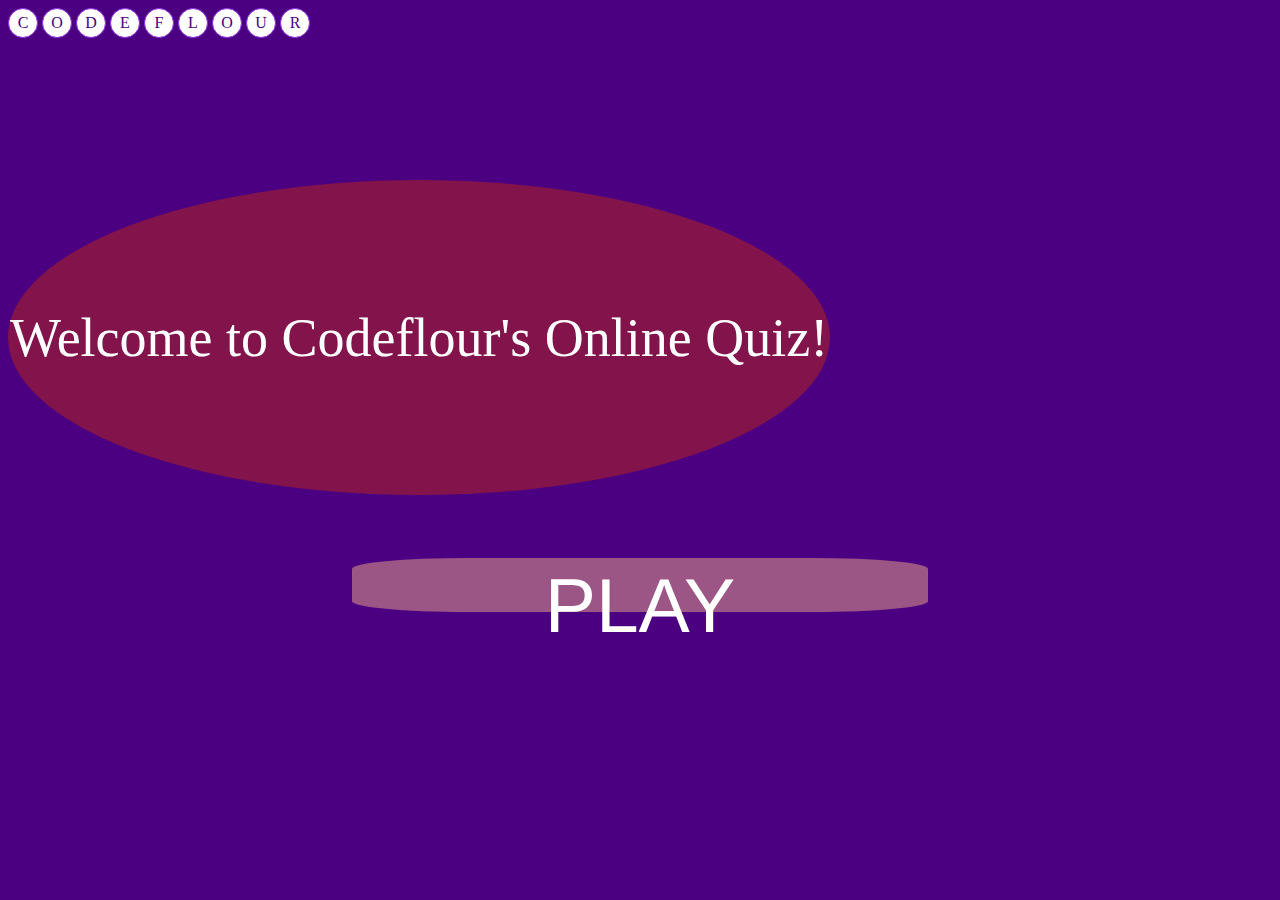
==== index.html @ 169bd662 "Brute force" ====
<!DOCTYPE html>
<html lang="en">
  
<head>
  <meta charset="UTF-8">
  <meta http-equiv="X-UA-Compatible" content="IE=Edge">
  <meta name="viewport" content="width=device-width, initial-scale=1">

  <title>Codeflour's Online Quiz</title>
  <link rel="stylesheet" href="style.css">
</head>


<body>
  <div id="fallingDiv">
    <div id="C">C</div>
    <div id="O1">O</div>
    <div id="D">D</div>
    <div id="E">E</div>
    <div id="F">F</div>
    <div id="L">L</div>
    <div id="O2">O</div>
    <div id="U">U</div>
    <div id="R">R</div>
  </div>
  <div id="welcome">
  Welcome to Codeflour's Online Quiz!
  </div>
  
  
  
  <a href="quiz.html"><button id="playButton">PLAY</button></a>
  
  
  
  
  
  
  
  <script src="main.js"></script>
</body>
</html>
---- style.css ----
*{
  box-sizing: border-box
  
}

body {
   background: #4B0082;
}

/*Index Page Styling*/
#fallingDiv{

}

#fallingDiv div {
  position: relative;
  display:inline-flex;
  border-radius:50%;
  border:1px solid blueviolet;
  background: white;
  height:30px;
  width:30px;
  justify-content: center;
  align-items: center;
  color: #4B0082;
  z-index: 1

}


#C{
  animation-name: falling;
  animation-duration: 5s;
  animation-iteration-count:1;
  animation-timing-function: linear;
  animation-fill-mode : forwards;
  
}
# {
  animation-delay: 500ms;
  animation-name: falling;
  animation-duration: 4s;
  animation-iteration-count:infinite;
  animation-timing-function: linear;
}

#welcome{
  position: absolute;
  margin:  auto;
  color: white;
  background-color:#82134B ;
  font-size: 6vmin;
  padding:2px;
  text-align: center;
  height: 35vh;
  top:20vh;
  border-radius:60%;
  display: inline-flex;
  align-items:center;
}

#playButton{
  position: absolute;
  display: inline-block;
  margin:  auto;
  top:30vh;
  right: 0;
  left: 0; 
  bottom: 0;
  background-color:#9B5685 ;
  color: white;
  height: 6vh;
  width:45vw;
  padding: 3px;
  font-size: 6vw;
  border-radius: 20%;
  text-align: center;
  border: none;
  outline: none;
  cursor: pointer;
  text-decoration: none;
  font-family: sans-serif;
  
}

@keyframes falling{
  
  0% {
    top: 0vh;
  }
  25% {
    top: 20vh;
  }
  50% {
    top: 45vh;
  }
  75% {
   
    top: 75vh;
  }
  80% {
    top: 90vh;
  }
  90% {
    top: 75vh;
  }
  100%{
    top:90vh;
    
  }
  
}



/*End of Index Page Styling*/

/* 😁 😁 */
  
/*Quiz page styling*/
#container{
  background-color: none;
  
  min-height:100vh;
  width:100%;
  display:grid;
  grid-template-rows: 50px 50px 7fr;
  grid-row-gap: 10px;
  
}
  
/*Container grids*/

 #instruction{
   background-color: #7B1382;
   font-size:20px;
   color: white;
   grid-row:1/2;
   padding:5px;
   justify-self: stretch;
   align-self: center;
   text-align: center;
 }

 #questionNumber{
     background-color: #7B1382;
     font-size:20px;
     color: white;
     grid-row:2/3;
     padding:5px;
     justify-self: stretch;
     align-self: center;
     text-align: left;

 }
 
 
  
  #quizArea{
    background-color: none;;
    font-size:10vw;
    grid-row:3/4 ;
    display: grid;
    grid-template-rows: 4fr,3fr,20px;
    grid-row-gap: 10px;
  }
  
  
 /* #answerTracker{
    background-color: #887889;
    grid-row: 3/4;
    display: flex;
    flex-direction: row;
    justify-content: space-between;
    align-items: center;*/
   /* grid-template-columns: repeat(5,30px);
    grid-column-gap: 5px;
    justify-items: center;}*/
    
    
  
  /*Quiz area grids*/
  #questionBox{
    background-color: #370E56;
    grid-row: 1/2;
    justify-self: stretch;
    border: 1px solid blueviolet;
    text-align: center;
    padding: 15px;
    font-style: varela;
    color: white;
  }
  #optionBoxes{
  
    grid-row: 2/3;
     display: grid;
     grid-template-rows: repeat(autofit, 4,1fr);
     justify-items: stretch;
     align-items: center ;
     grid-row-gap: 10px;
  }
  #nextButtonRow
  {
    grid-row: 3/4;
    display: grid;
    grid-template-columns: (5fr,1fr);
    grid-template-rows:repeat(autofill,1fr);
    align-self: center;
    background-color: #7B1382;
    
  }
  
  /*NextButtonRowGrids*/
  
  #answerTracker{
    grid-column: 1/2;
    grid-row: 1/3;
    cursor: pointer;
    outline: none;
    justify-self: center;
    display: inline-flex;
    align-items: center;
    
  }
  
  #nextButton{
    grid-column: 2/3;
    grid-row: 1/3;
    justify-self: end;
    align-self: center;
    text-align: center;
    text-decoration: none;
    font-family: sans-serif;
    background-color: none;
    
    
  }
 button {
border-radius: 20%;
height:30px;
width:60px;
background-color:darkgoldenrod;
color: white;
outline: none;
cursor: pointer;
font-size: 6vw;
display: block;

  }
  /*Option grids*/
  
  #option1,
  #option2,
  #option3,
  #option4,
  .options{
    background-color: white;
    border:2px solid royalblue;
    padding:5px;
    font-size: 17px;
    cursor: pointer;
  }
  
  .correct{
    
    animation-name:correct;
    animation-duration:1s;
    animation-timing-function:ease;
    animation-fill-mode:forwards;
    animation-iteration-count:1;
  }
  
  @keyframes correct{
    
    100%{
      background-color: green;
      color: white;
    }
  }
  
  
  .wrong {
  
    animation-name: wrong;
    animation-duration: 1s;
    animation-timing-function: ease;
    animation-fill-mode: forwards;
    animation-iteration-count: 1;
  }
  
  @keyframes wrong {
  
    100% {
      background-color: darkred;
      color: white;
    }
  }
  
  .disabled{
    pointer-events:none;
  }
  
.score{
height:30px;
width:30px;
cursor: pointer;
background-color:white;
margin-right: 10px;
margin-top: 1px;
margin-bottom: 1px;
border-radius:50%;
border:1px solid blueviolet;
/*margin-left:10px;
margin-top: 10px;*/
}
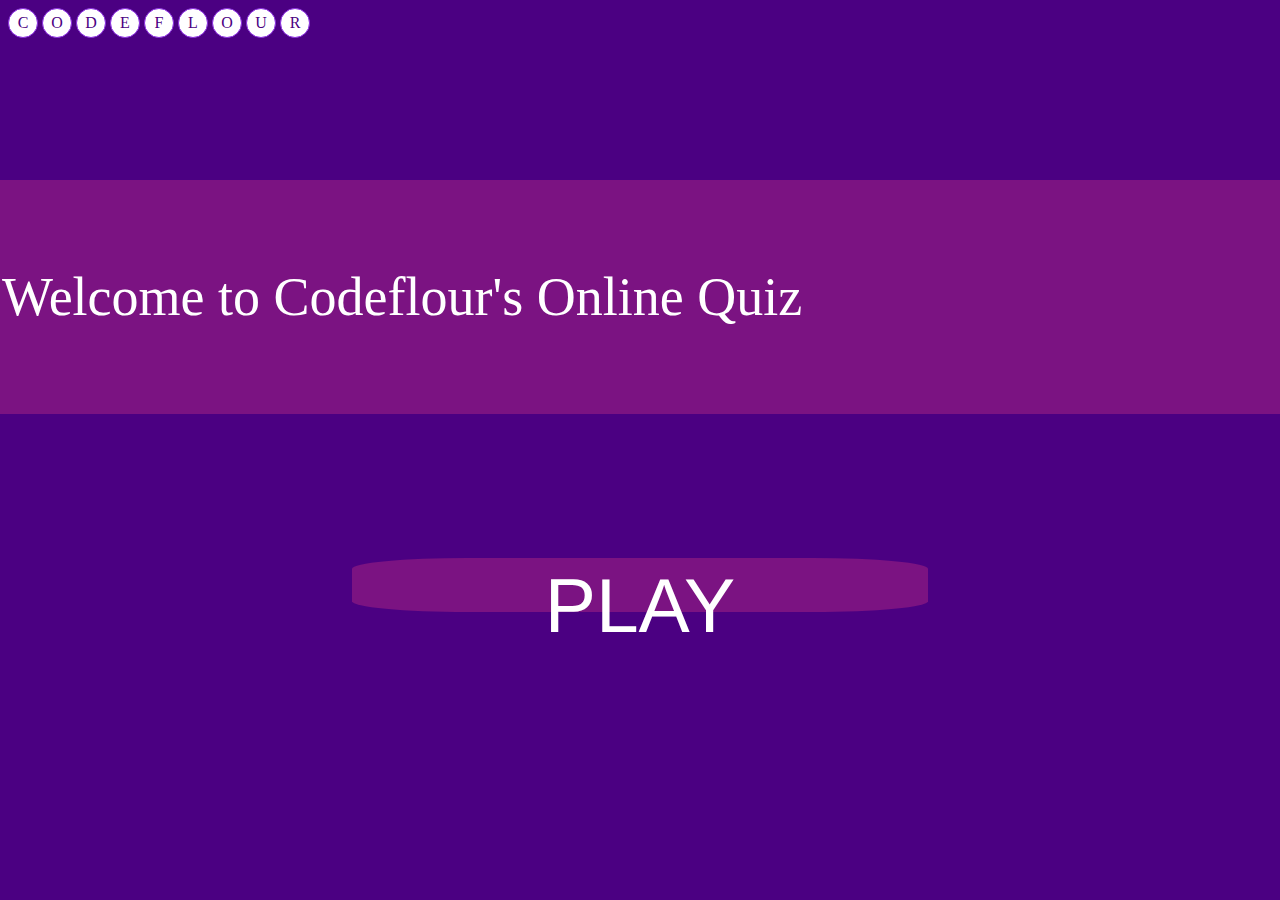
==== commit ce18e7ac: "One more to go" ====
--- a/index.html
+++ b/index.html
@@ -24,7 +24,7 @@
     <div id="R">R</div>
   </div>
   <div id="welcome">
-  Welcome to Codeflour's Online Quiz!
+  Welcome to Codeflour's Online Quiz
   </div>
   
   
--- a/style.css
+++ b/style.css
@@ -46,17 +46,22 @@
 
 #welcome{
   position: absolute;
+  display: inline-flex;
   margin:  auto;
   color: white;
-  background-color:#82134B ;
+  background-color:#7B1382 ;
   font-size: 6vmin;
+  font-style: varela;
   padding:2px;
   text-align: center;
-  height: 35vh;
+  height: 26vh;
+  width:100vw;
   top:20vh;
-  border-radius:60%;
-  display: inline-flex;
-  align-items:center;
+  right: 20vw;
+  left: 0;
+  border-radius:0%;
+
+ align-items:center;
 }
 
 #playButton{
@@ -67,7 +72,7 @@
   right: 0;
   left: 0; 
   bottom: 0;
-  background-color:#9B5685 ;
+  background-color:#7B1382 ;
   color: white;
   height: 6vh;
   width:45vw;
@@ -157,7 +162,7 @@
  
   
   #quizArea{
-    background-color: none;;
+    background-color:none;
     font-size:10vw;
     grid-row:3/4 ;
     display: grid;
@@ -206,7 +211,7 @@
     grid-template-columns: (5fr,1fr);
     grid-template-rows:repeat(autofill,1fr);
     align-self: center;
-    background-color: #7B1382;
+    background-color: #4B0082;
     
   }
   
@@ -239,7 +244,7 @@
 border-radius: 20%;
 height:30px;
 width:60px;
-background-color:darkgoldenrod;
+background-color:#7B1382;
 color: white;
 outline: none;
 cursor: pointer;
@@ -264,10 +269,11 @@
   .correct{
     
     animation-name:correct;
-    animation-duration:1s;
+    animation-duration:2s;
     animation-timing-function:ease;
     animation-fill-mode:forwards;
     animation-iteration-count:1;
+    
   }
   
   @keyframes correct{
@@ -310,7 +316,21 @@
 margin-bottom: 1px;
 border-radius:50%;
 border:1px solid blueviolet;
-/*margin-left:10px;
-margin-top: 10px;*/
-}
-
+}
+
+
+.scoreCorrect{
+  background-color: green;
+  background-image:url(correct.png) ;
+  background-position:center;
+  background-repeat: no-repeat;
+  background-size: 50%;
+}
+
+.scoreWrong {
+  background-color: red;
+  background-image: url(wrong.png);
+  background-position: center;
+  background-repeat: no-repeat;
+  background-size: 50%;
+}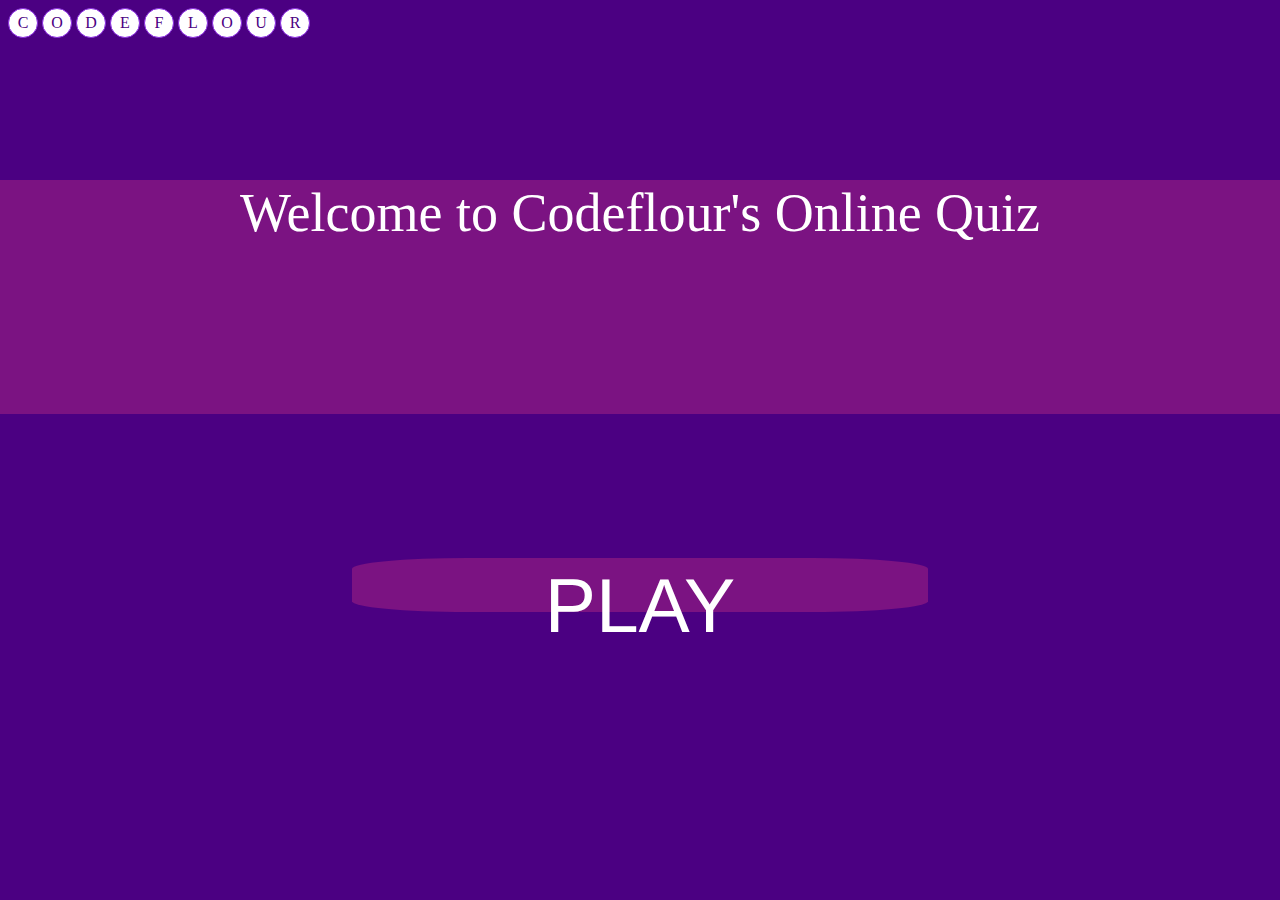
==== commit 6a6e186b: "commit?" ====
--- a/index.html
+++ b/index.html
@@ -29,7 +29,7 @@
   
   
   
-  <a href="quiz.html"><button id="playButton">PLAY</button></a>
+  <a href="quiz.html"><button id="playButton" class="click">PLAY</button></a>
   
   
   
--- a/style.css
+++ b/style.css
@@ -27,27 +27,57 @@
 
 }
 
-
-#C{
+#C,#O1,#D,#E,#F,#L,#O2,#U,#R{
+  
   animation-name: falling;
   animation-duration: 5s;
   animation-iteration-count:1;
   animation-timing-function: linear;
   animation-fill-mode : forwards;
-  
-}
-# {
-  animation-delay: 500ms;
-  animation-name: falling;
-  animation-duration: 4s;
-  animation-iteration-count:infinite;
+}
+
+
+#C{
   animation-timing-function: linear;
 }
+#O1 {
+  animation-timing-function: ease-in;
+  animation-delay: 200ms;
+}
+#D {
+  animation-delay: 400ms;
+}
+#E {
+  animation-delay: 600ms;
+  animation-timing-function: linear;
+}
+#F {
+  animation-delay: 800ms;
+  animation-timing-function: ease-out;
+}
+#L {
+  animation-delay: 1s;
+  animation-timing-function: ease-in;
+}
+#O2 {
+  animation-delay: 1.2s;
+}
+#U {
+  animation-delay: 1.4s;
+  animation-timing-function: linear;
+}
+#R {
+  animation-delay: 1.6s;
+  animation-timing-function: ease-in-out;
+}
+
+
+
 
 #welcome{
   position: absolute;
-  display: inline-flex;
-  margin:  auto;
+  display: inline-f8lex;
+  margin: auto;
   color: white;
   background-color:#7B1382 ;
   font-size: 6vmin;
@@ -60,7 +90,7 @@
   right: 20vw;
   left: 0;
   border-radius:0%;
-
+  border: none;
  align-items:center;
 }
 
@@ -101,16 +131,16 @@
   }
   75% {
    
-    top: 75vh;
+    top: 70vh;
   }
   80% {
-    top: 90vh;
+    top: 80vh;
   }
   90% {
-    top: 75vh;
+    top: 70vh;
   }
   100%{
-    top:90vh;
+    top:80vh;
     
   }
   
@@ -240,7 +270,7 @@
     
     
   }
- button {
+ .nextButton{
 border-radius: 20%;
 height:30px;
 width:60px;
@@ -333,4 +363,63 @@
   background-position: center;
   background-repeat: no-repeat;
   background-size: 50%;
+}
+
+
+.quizOver{
+  position: fixed;
+  left: 0;
+  top:0;
+  width:100%;
+  height:100%;
+  background-color:rgba(0 0 0 0.9) ;
+  z-index: 10;
+  display: none;
+  align-items: center;
+  justify-content: center;
+  
+}
+
+.quizOver.show{
+  display: flex;
+}
+
+.quizOver .alertBox{
+ background-color:#370E56;
+ padding: 30px;
+ border-radius: 10px;
+ text-align: center;
+ flex-basis: 700px;
+ max-width: 700px;
+ color: #ffffff;
+}
+
+.quizOver .alertBox h1{
+  font-size: 36px;
+  margin: 0 0 20px;
+}
+
+.quizOver .alertBox button{
+  padding:15px 50px;
+  border: none;
+  outline: none;
+  background-color:white;
+  border-radius:5px ;
+  font-size: 20px;
+  margin: 15px 0 20px;
+  color:#7B1382;
+}
+
+.click{
+  animation-name: click;
+  animation-duration: 500ms;
+}
+@keyframes click
+{
+  50%{
+    transform: scale(0.7)
+  }
+  100%{
+    transform: scale(1)
+  }
 }